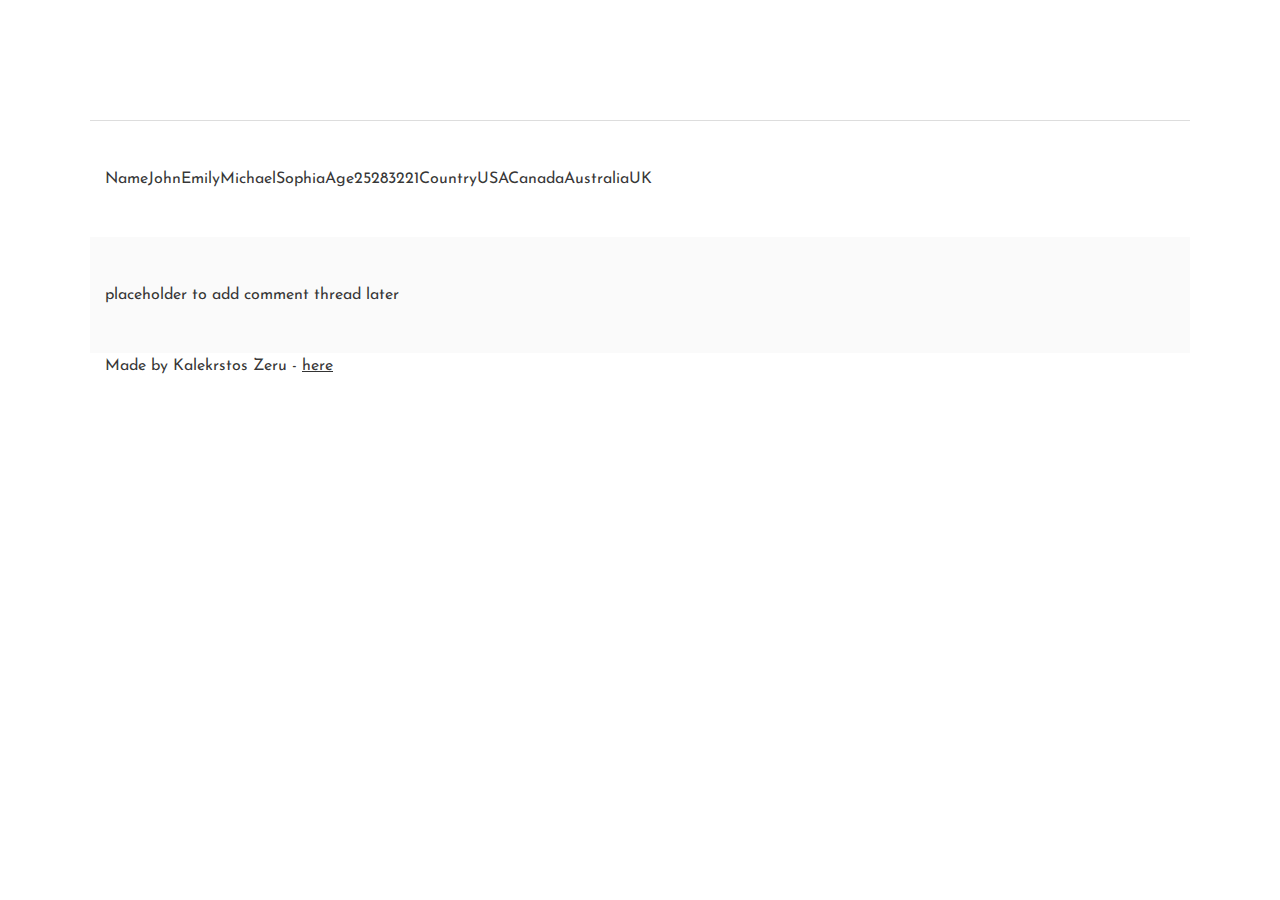
==== css_basic/index.html @ 9a50b135 "some early styling" ====
<!DOCTYPE html>
<html lang="en">
<head>
    <meta charset="UTF-8">
    <meta name="viewport" content="width=device-width, initial-scale=1.0">
    <link href="base.css" rel="stylesheet">
<link href="styles.css" rel="stylesheet">
    <title>Web development</title>
</head>
<body>
    <header><ul>
        <li>
<a href=""></a>
    </li>
</ul>
</header>
    <main>
        <article>
            <table>
                <thead>Name</thead>
                <tbody>John</tbody>
                <tbody>Emily</tbody>
                <tbody>Michael</tbody>
                <tbody>Sophia</tbody>
                <thead>Age</thead>
                <tbody>25</tbody>
                <tbody>28</tbody>
                <tbody>32</tbody>
                <tbody>21</tbody>
                <thead>Country</thead>
                <tbody>USA</tbody>
                <tbody>Canada</tbody>
                <tbody>Australia</tbody>
                <tbody>UK</tbody>
            </table>
        </article>
        <aside>placeholder to add comment thread later</aside>
    </main>
    <footer>Made by Kalekrstos Zeru - <a href="https://www.wikipedia.org/" target="_blank">here</a></footer>
    <h1></h1> 
 <h2></h2>  
<h3></h3>
    <p></p>
    <p></p>
    <p></p>
    <p></p>
    <a href="https://i.ibb.co/gTDZZT8/ALX-Logo-07.png"></a>
</body>
</html>
---- css_basic/base.css ----
/* Importing webfonts */
/* (If you're learning CSS, you should disregard that) */

@import url(https://fonts.googleapis.com/css?family=Yeseva+One);
@import url(https://fonts.googleapis.com/css?family=Josefin+Sans:400,700,700italic,400italic);


/* CSS reset rules */

html, body {
	height: 100%;
	min-height: 100%;
}
html, body, div, span, applet, object, iframe,
h1, h2, h3, h4, h5, h6, p, blockquote, pre,
a, abbr, acronym, address, big, cite, code,
del, dfn, img, ins, kbd, q, s, samp,
small, strike, sub, sup, tt, var,
b, u, i, center,
dl, dt, dd,
fieldset, form, label, legend,
table, caption, tbody, tfoot, thead, tr, th, td,
article, aside, canvas, details, embed, 
figure, figcaption, footer, header, hgroup, 
menu, nav, output, ruby, section, summary,
time, mark, audio, video {
	margin: 0;
	padding: 0;
	border: 0;
	font-size: 100%;
	font: inherit;
	vertical-align: baseline;
}
/* HTML5 display-role reset for older browsers */
article, aside, details, figcaption, figure, 
footer, header, hgroup, menu, nav, section {
	display: block;
}
body {
	line-height: 1;
}
blockquote, q {
	quotes: none;
}
blockquote:before, blockquote:after,
q:before, q:after {
	content: '';
	content: none;
}
table {
	border-collapse: collapse;
	border-spacing: 0;
}


/* Fonts and colors */

body {
	font-family: 'Josefin Sans', serif;
	color: rgba(0, 0, 0, 0.8);
}
h1, h2, h3, h4, h5, h6, header {
	font-family: 'Yeseva One', sans-serif;
}
article {
}
header {
	border-bottom: 1px solid rgb(221,221,221);
	transition: border-bottom-color 1s ease;
}
header a {
	color: rgba(0, 0, 0, 0.8);
}
aside {
	background: #FAFAFA;
}
aside p {
	border: 1px solid #bbb;
	background: #ddd;
	color: black;
}
footer a {
	color: rgba(0, 0, 0, 0.8);
}
a {
	color: #F80002;
}


/* Positioning and margins */

@media (min-width: 1100px) {
	body {
		width: 1100px;
		margin: 0 auto;
	}
}

article {
	padding: 50px 15px;
}
article > *:first-child {
	margin-top: 0;
}
aside {
	padding: 50px 15px;
}
header .right {
	float: right;
	margin: 0 10px 15px;
}


/* Header */
header {
	padding: 20px 0;
	height: 80px;
}
header ul {
	list-style: none;
	margin: 0;
	padding: 0;
}
header li {
	display: inline;
	vertical-align:middle;
}
header li:first-child {
	margin: 0;
}
header li a {
	margin: 0 10px;
}
header li.logo {
	font-size: 36px;
}
header a {
	text-decoration: none;
}


/* Aside */

aside p {
	border-radius: 10px;
	padding: 20px 20px;
}


/* Footer */

footer {
	padding: 5px 15px;
	height: 80px;
}


/* Text styles and margins */

p {
	margin-bottom: 15px;
}
h1 {
	font-size: 36px;
	margin: 40px 0 20px;
}
h2 {
	font-size: 32px;
	margin: 30px 0 15px;
}
h3 {
	font-size: 28px;
	margin: 25px 0 10px;
}
h4 {
	font-size: 20px;
	font-weight: bold;
	margin: 20px 0 10px;
}
h5 {
	font-size: 18px;
	font-weight: bold;
	margin: 15px 0 10px;
}
h6 {
	font-weight: bold;
	margin: 5px 0;
}

@media (max-width: 800px) {
  body.works_on_smartphone {
  	display: block;
  }
  body.works_on_smartphone main {
  	display: block;
  }
  header .right {
  	float: none;
  }
}
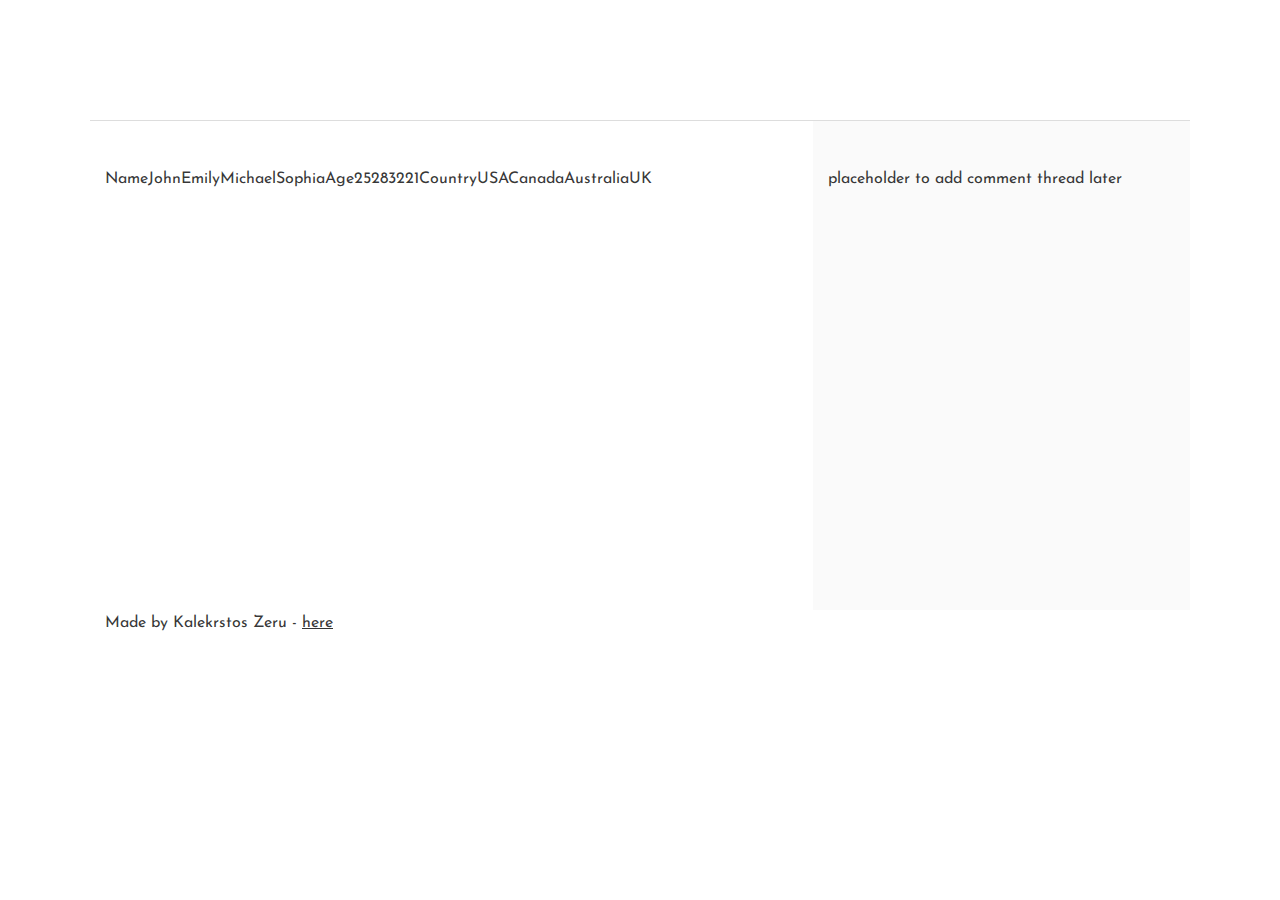
==== commit 68873e1b: "main" ====
--- a/css_basic/index.html
+++ b/css_basic/index.html
@@ -7,7 +7,7 @@
 <link href="styles.css" rel="stylesheet">
     <title>Web development</title>
 </head>
-<body>
+<body class="works_on_smartphone">
     <header><ul>
         <li>
 <a href=""></a>
--- a/css_basic/styles.css
+++ b/css_basic/styles.css
@@ -0,0 +1,17 @@
+body {
+    display: flex;
+    flex-direction: column;
+}
+main {
+    display: flex;
+    flex-direction: row;
+    flex: auto;
+}
+article {
+    flex: 2;
+    overflow-y: auto;
+}
+aside {
+    flex: 1;
+    overflow-y: auto;
+}